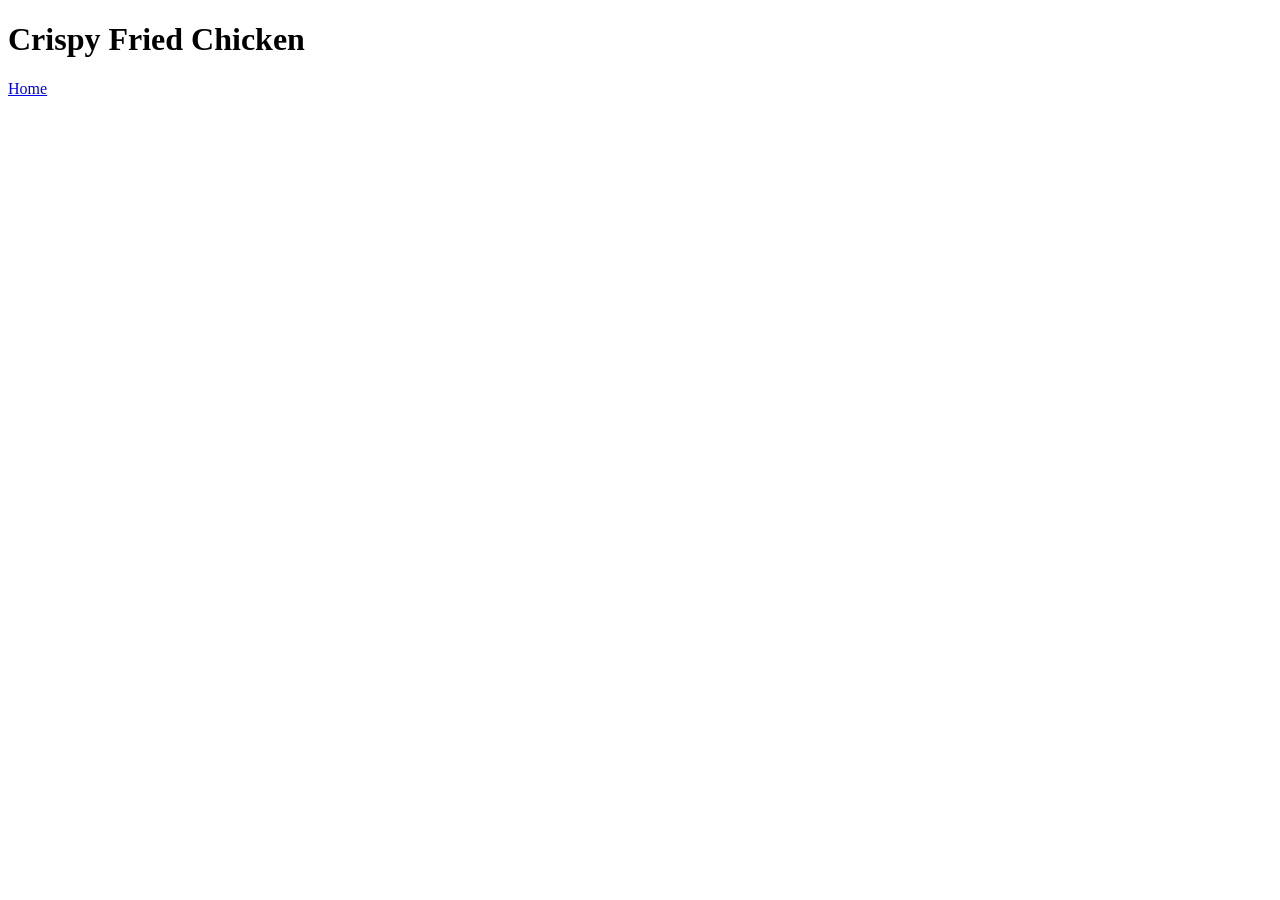
==== recipes/crispy-fried-chicken.html @ faf258d6 "Creation of base files of the project" ====
<!DOCTYPE html>
<html lang="en">
    
    <head>
        <meta charset="utf-8">
        <title>Crispy Fried Chicken</title>
    </head>

    <body>
        <h1>Crispy Fried Chicken</h1>

        <a href="../index.html">Home</a>
    </body>
</html>
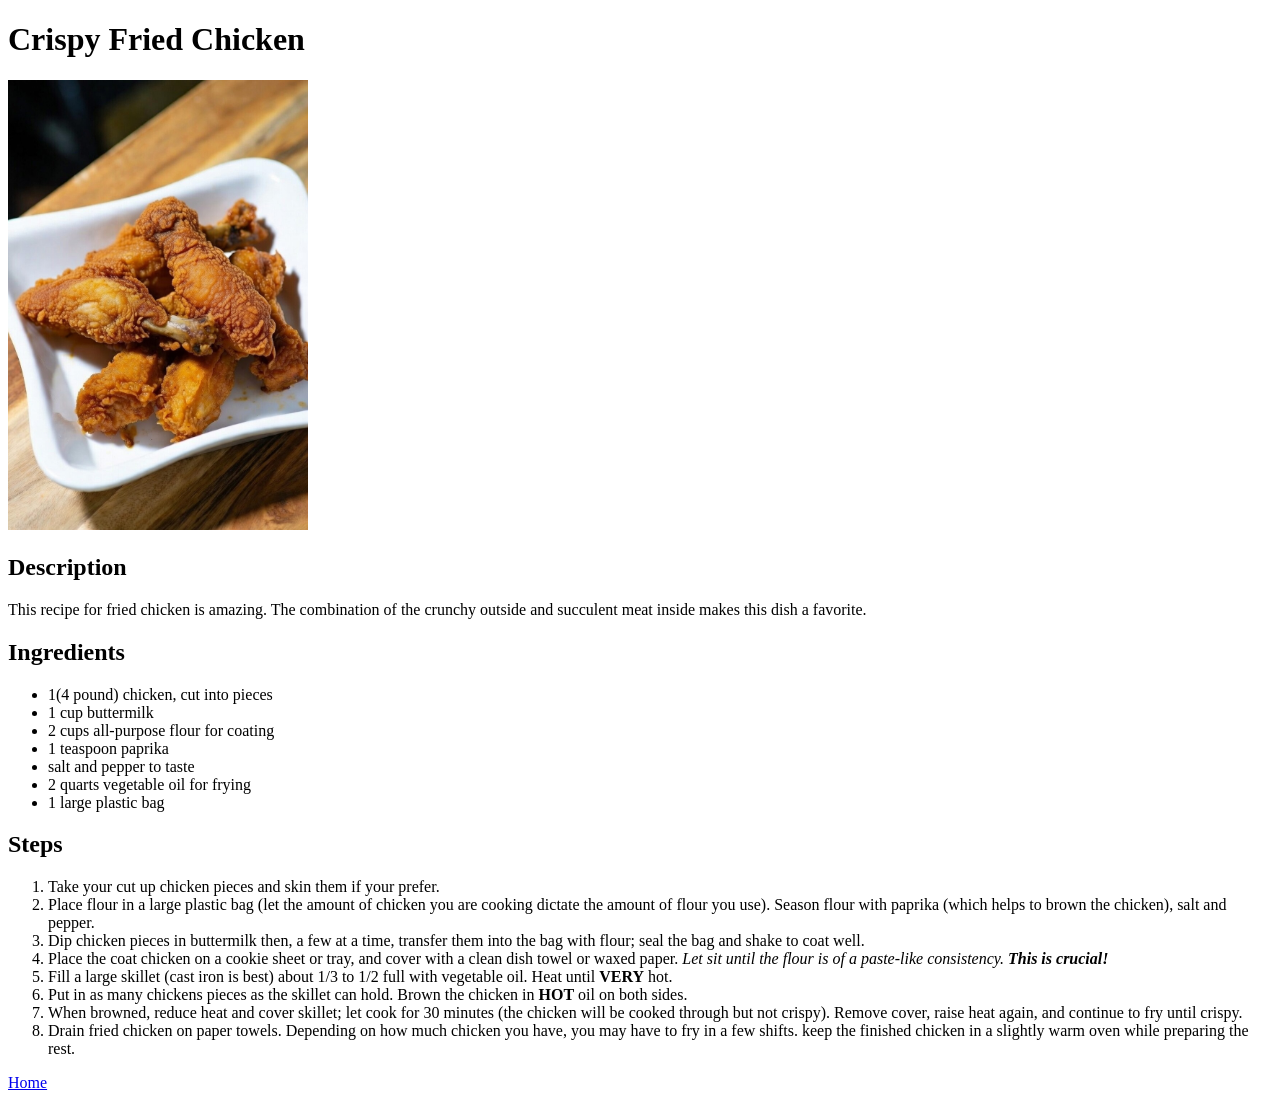
==== commit 4a7c0528: "Add more recipes and images, project finished" ====
--- a/recipes/crispy-fried-chicken.html
+++ b/recipes/crispy-fried-chicken.html
@@ -9,6 +9,38 @@
     <body>
         <h1>Crispy Fried Chicken</h1>
 
+        <img src="../images/crispy-fried-chicken.jpg" width="300" alt="AI Generated Image of Crispy Fried Chicken">
+
+        <h2>Description</h2>
+
+            <p>This recipe for fried chicken is amazing. The combination of the crunchy outside and succulent meat inside makes this dish a favorite.</p>
+
+        <h2>Ingredients</h2>
+
+            <uL>
+                <li>1(4 pound) chicken, cut into pieces</li>
+                <li>1 cup buttermilk</li>
+                <li>2 cups all-purpose flour for coating</li>
+                <li>1 teaspoon paprika</li>
+                <li>salt and pepper to taste</li>
+                <li>2 quarts vegetable oil for frying</li>
+                <li>1 large plastic bag</li>
+            </uL>
+
+        <h2>Steps</h2>
+
+            <ol>
+                <li>Take your cut up chicken pieces and skin them if your prefer.</li>
+                <li>Place flour in a large plastic bag (let the amount of chicken you are cooking dictate the amount of flour you use). Season flour with paprika (which helps to brown the chicken), salt and pepper.</li>
+                <li>Dip chicken pieces in buttermilk then, a few at a time, transfer them into the bag with flour; seal the bag and shake to coat well.</li>
+                <li>Place the coat chicken on a cookie sheet or tray, and cover with a clean dish towel or waxed paper. <em>Let sit until the flour is of a paste-like consistency. <strong>This is crucial!</strong></em></li>
+                <li>Fill a large skillet (cast iron is best) about 1/3 to 1/2 full with vegetable oil. Heat until <strong>VERY</strong> hot.</li>
+                <li>Put in as many chickens pieces as the skillet can hold. Brown the chicken in <strong>HOT</strong> oil on both sides.</li>
+                <li>When browned, reduce heat and cover skillet; let cook for 30 minutes (the chicken will be cooked through but not crispy). Remove cover, raise heat again, and continue to fry until crispy.</li>
+                <li>Drain fried chicken on paper towels. Depending on how much chicken you have, you may have to fry in a few shifts. keep the finished chicken in a slightly warm oven while preparing the rest.</li>
+            </ol>
+
         <a href="../index.html">Home</a>
+
     </body>
 </html>
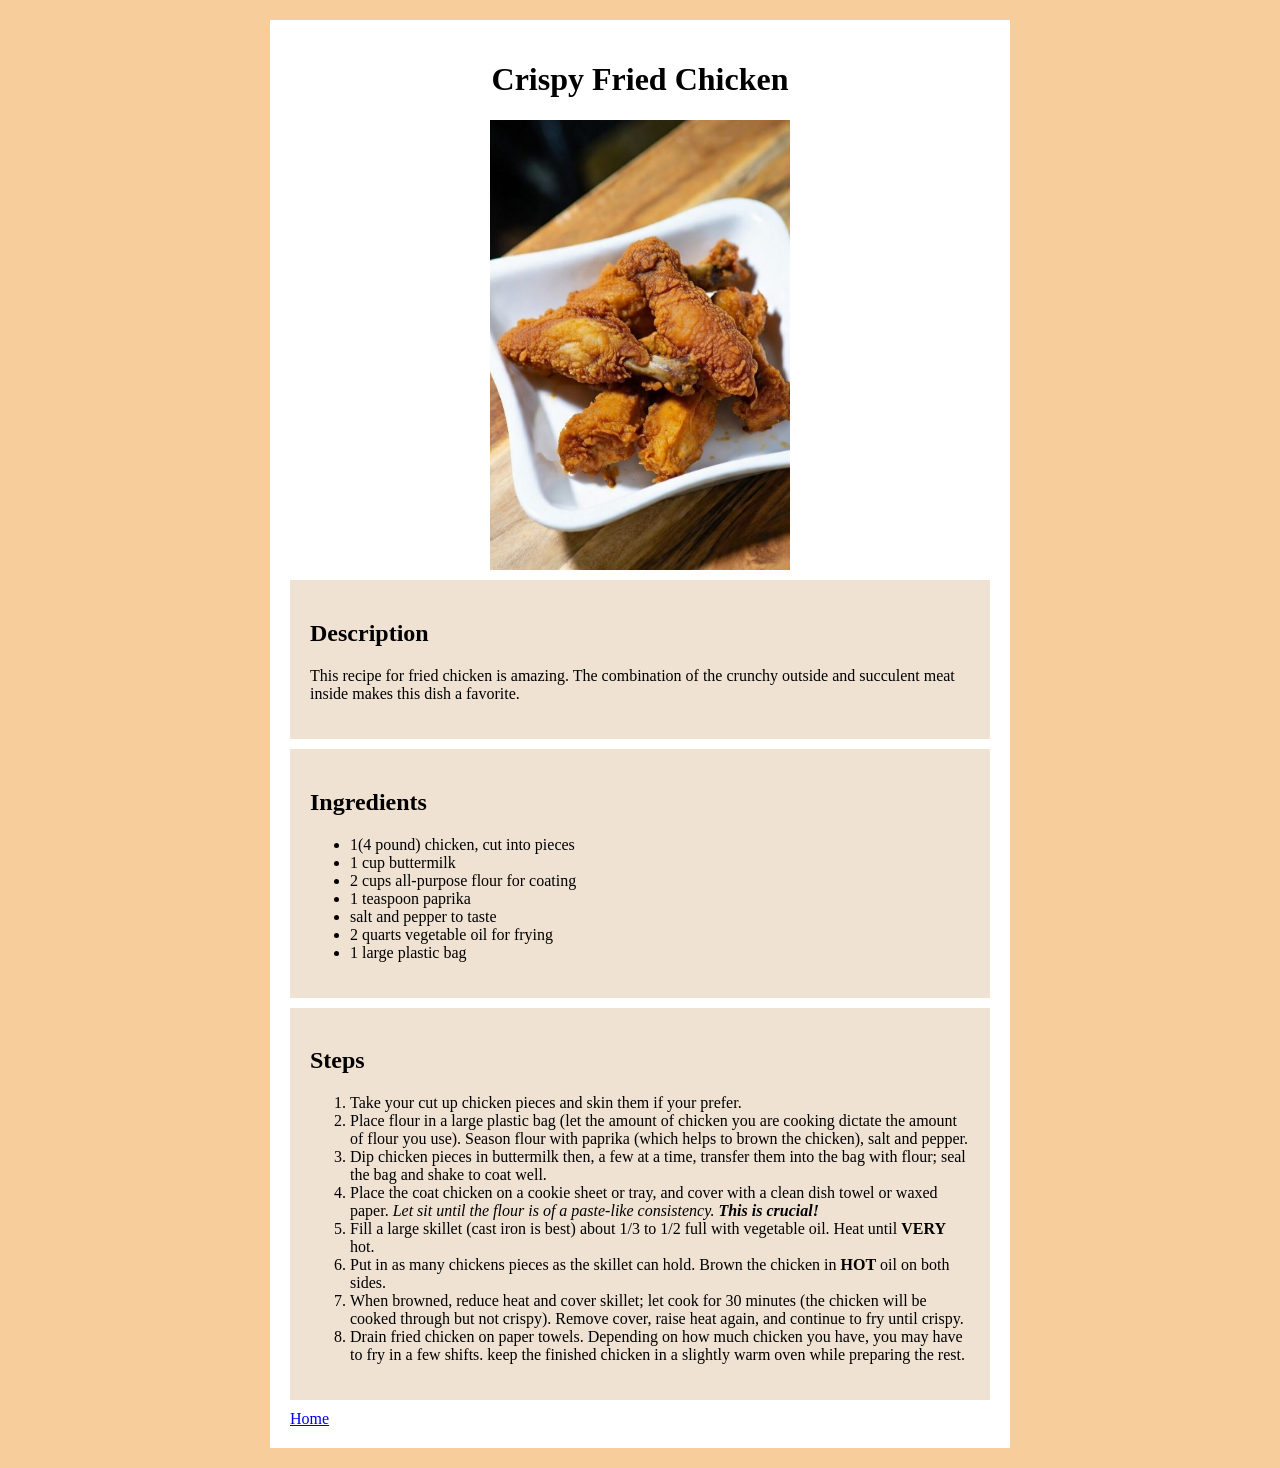
==== commit 3f6740aa: "Add CSS Style" ====
--- a/recipes/crispy-fried-chicken.html
+++ b/recipes/crispy-fried-chicken.html
@@ -3,44 +3,56 @@
     
     <head>
         <meta charset="utf-8">
+        <link rel="stylesheet" href="../style.css">
         <title>Crispy Fried Chicken</title>
     </head>
 
     <body>
+
+        <div class="card">
+
         <h1>Crispy Fried Chicken</h1>
 
         <img src="../images/crispy-fried-chicken.jpg" width="300" alt="AI Generated Image of Crispy Fried Chicken">
+         
+        <div class="description">
+            <h2>Description</h2>
 
-        <h2>Description</h2>
+                <p>This recipe for fried chicken is amazing. The combination of the crunchy outside and succulent meat inside makes this dish a favorite.</p>
+        </div>
+              
+        <div class="ingredients">
+            <h2>Ingredients</h2>
 
-            <p>This recipe for fried chicken is amazing. The combination of the crunchy outside and succulent meat inside makes this dish a favorite.</p>
+                <uL>
+                    <li>1(4 pound) chicken, cut into pieces</li>
+                    <li>1 cup buttermilk</li>
+                    <li>2 cups all-purpose flour for coating</li>
+                    <li>1 teaspoon paprika</li>
+                    <li>salt and pepper to taste</li>
+                    <li>2 quarts vegetable oil for frying</li>
+                    <li>1 large plastic bag</li>
+                </uL>
+        </div>
 
-        <h2>Ingredients</h2>
+        <div class="steps">
+            <h2>Steps</h2>
 
-            <uL>
-                <li>1(4 pound) chicken, cut into pieces</li>
-                <li>1 cup buttermilk</li>
-                <li>2 cups all-purpose flour for coating</li>
-                <li>1 teaspoon paprika</li>
-                <li>salt and pepper to taste</li>
-                <li>2 quarts vegetable oil for frying</li>
-                <li>1 large plastic bag</li>
-            </uL>
-
-        <h2>Steps</h2>
-
-            <ol>
-                <li>Take your cut up chicken pieces and skin them if your prefer.</li>
-                <li>Place flour in a large plastic bag (let the amount of chicken you are cooking dictate the amount of flour you use). Season flour with paprika (which helps to brown the chicken), salt and pepper.</li>
-                <li>Dip chicken pieces in buttermilk then, a few at a time, transfer them into the bag with flour; seal the bag and shake to coat well.</li>
-                <li>Place the coat chicken on a cookie sheet or tray, and cover with a clean dish towel or waxed paper. <em>Let sit until the flour is of a paste-like consistency. <strong>This is crucial!</strong></em></li>
-                <li>Fill a large skillet (cast iron is best) about 1/3 to 1/2 full with vegetable oil. Heat until <strong>VERY</strong> hot.</li>
-                <li>Put in as many chickens pieces as the skillet can hold. Brown the chicken in <strong>HOT</strong> oil on both sides.</li>
-                <li>When browned, reduce heat and cover skillet; let cook for 30 minutes (the chicken will be cooked through but not crispy). Remove cover, raise heat again, and continue to fry until crispy.</li>
-                <li>Drain fried chicken on paper towels. Depending on how much chicken you have, you may have to fry in a few shifts. keep the finished chicken in a slightly warm oven while preparing the rest.</li>
-            </ol>
+                <ol>
+                    <li>Take your cut up chicken pieces and skin them if your prefer.</li>
+                    <li>Place flour in a large plastic bag (let the amount of chicken you are cooking dictate the amount of flour you use). Season flour with paprika (which helps to brown the chicken), salt and pepper.</li>
+                    <li>Dip chicken pieces in buttermilk then, a few at a time, transfer them into the bag with flour; seal the bag and shake to coat well.</li>
+                    <li>Place the coat chicken on a cookie sheet or tray, and cover with a clean dish towel or waxed paper. <em>Let sit until the flour is of a paste-like consistency. <strong>This is crucial!</strong></em></li>
+                    <li>Fill a large skillet (cast iron is best) about 1/3 to 1/2 full with vegetable oil. Heat until <strong>VERY</strong> hot.</li>
+                    <li>Put in as many chickens pieces as the skillet can hold. Brown the chicken in <strong>HOT</strong> oil on both sides.</li>
+                    <li>When browned, reduce heat and cover skillet; let cook for 30 minutes (the chicken will be cooked through but not crispy). Remove cover, raise heat again, and continue to fry until crispy.</li>
+                    <li>Drain fried chicken on paper towels. Depending on how much chicken you have, you may have to fry in a few shifts. keep the finished chicken in a slightly warm oven while preparing the rest.</li>
+                </ol>
+        </div>        
 
         <a href="../index.html">Home</a>
 
+        </div>
+
     </body>
 </html>
--- a/style.css
+++ b/style.css
@@ -0,0 +1,26 @@
+body {
+    background-color: rgb(247, 205, 155);
+    font-family: Georgia, Garamond, serif;
+}
+
+.card { 
+    width: 700px;
+    background-color: rgb(255, 255, 255);
+    padding: 20px;
+    margin: 20px auto;
+}
+
+h1 {
+    text-align: center;
+}
+
+img {
+    margin: 10px auto;
+    display: block;
+}
+
+.description, .ingredients, .steps {
+    background-color: rgb(240, 226, 210);
+    padding: 20px;
+    margin-bottom: 10px;
+}
